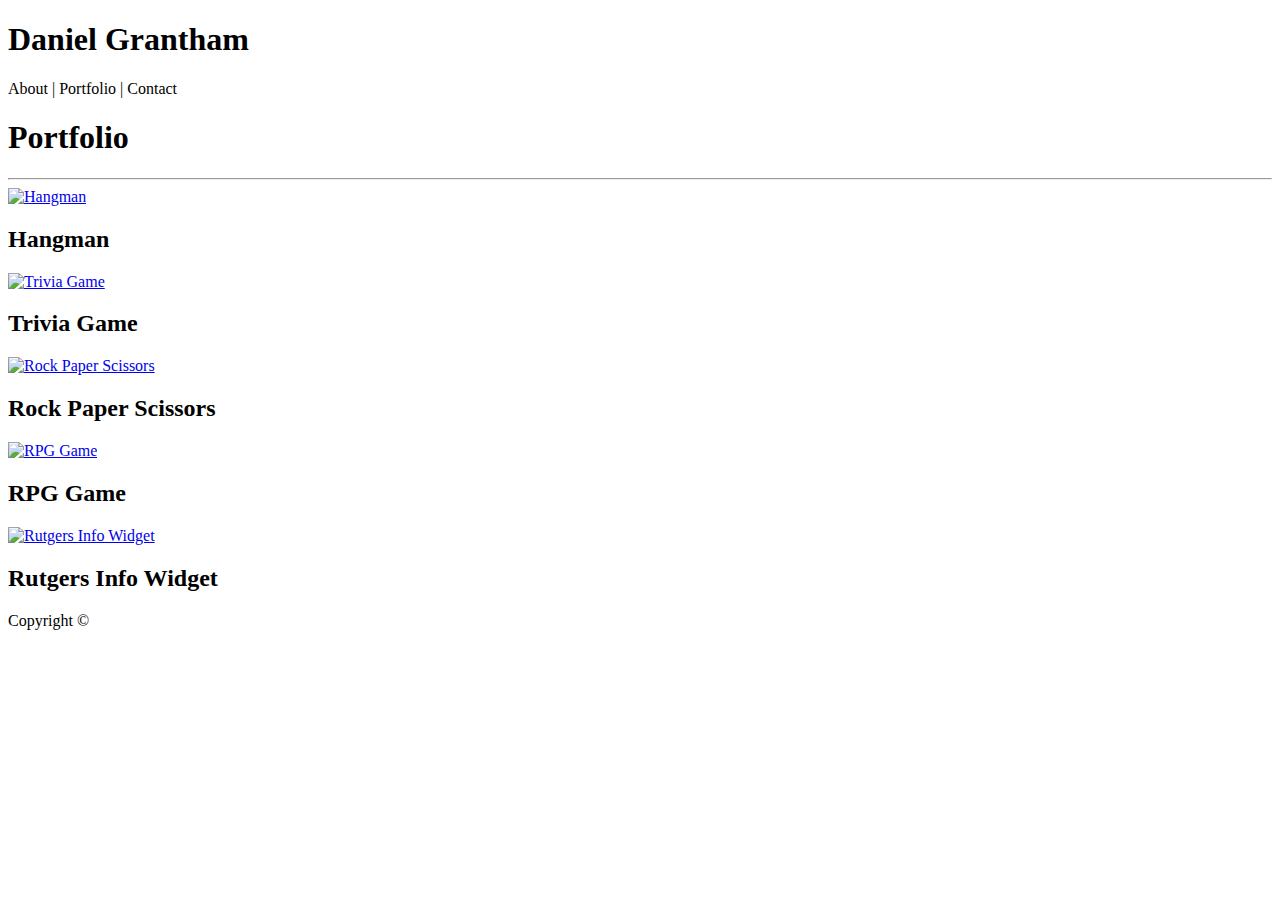
==== portfolio.html @ 60ca4958 "Started basic html for portfolio" ====
<!DOCTYPE html>
<html>
<head>
<title>Portfolio</title>
</head>
<body>

    <div>
        <h1>Daniel Grantham</h1>
        <p>About | Portfolio | Contact</p>
    </div>

    <div>
        <h1>Portfolio</h1>
        <hr>
        <a href="https://placeholder.com">
            <img src="http://via.placeholder.com/350x150" alt="Hangman">
        </a>
        <h2>Hangman</h2>
        <a href="https://placeholder.com">
            <img src="http://via.placeholder.com/350x150" alt="Trivia Game">
        </a>
        <h2>Trivia Game</h2>
        <a href="https://placeholder.com">
            <img src="http://via.placeholder.com/350x150" alt="Rock Paper Scissors">
        </a>
        <h2>Rock Paper Scissors</h2>
        <a href="https://placeholder.com">
            <img src="http://via.placeholder.com/350x150" alt="RPG Game">
        </a>
        <h2>RPG Game</h2>
        <a href="https://placeholder.com">
            <img src="http://via.placeholder.com/350x150" alt="Rutgers Info Widget">
        </a>
        <h2>Rutgers Info Widget</h2>
    </div>

    <div>
        <p>Copyright ©</p>
    </div>

</body>
</html>
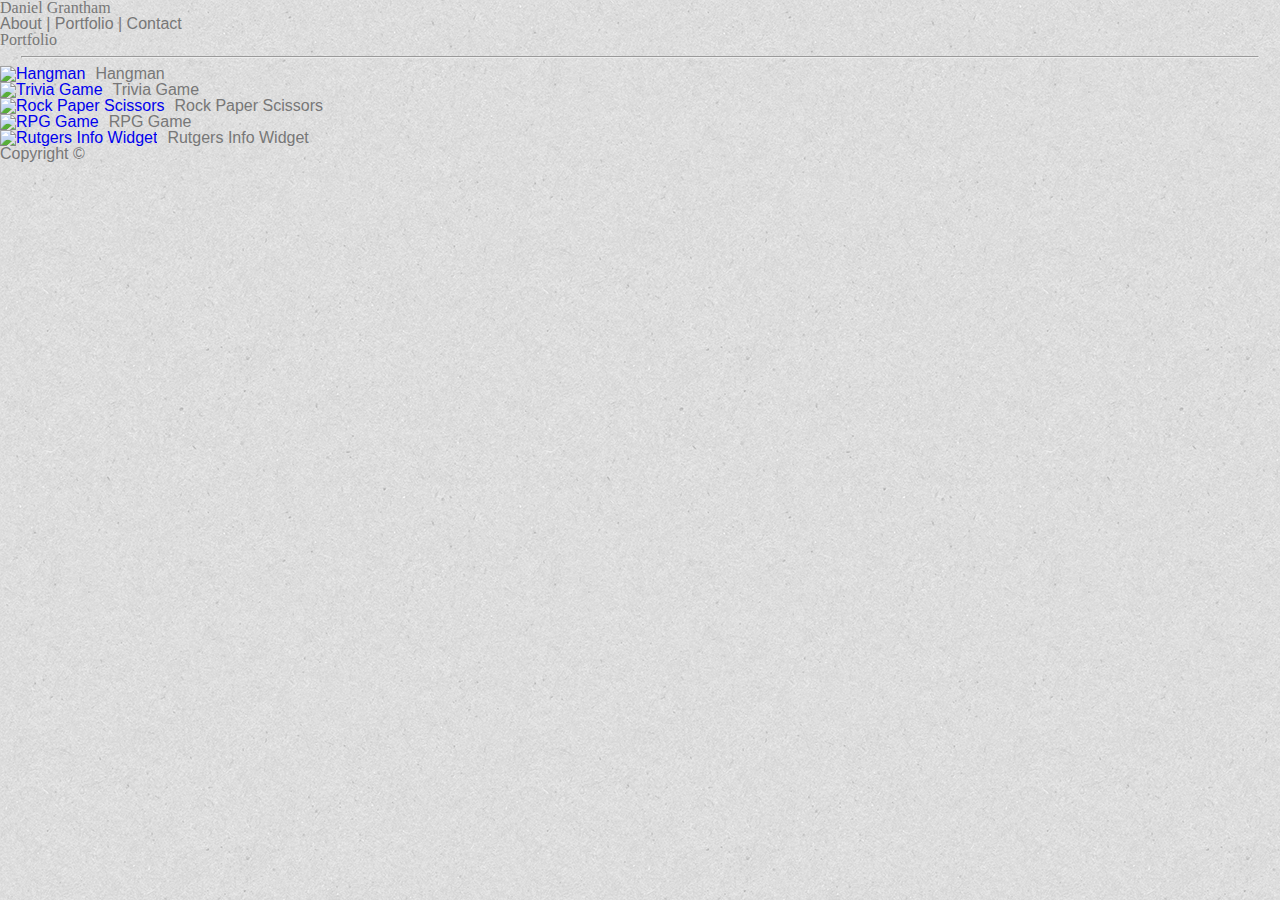
==== commit 69fec401: "added css & index" ====
--- a/portfolio.html
+++ b/portfolio.html
@@ -2,6 +2,8 @@
 <html>
 <head>
 <title>Portfolio</title>
+<link rel="stylesheet" type="text/css" href="assets/css/reset.css">
+<link rel="stylesheet" type="text/css" href="assets/css/style.css">
 </head>
 <body>
 
--- a/assets/css/style.css
+++ b/assets/css/style.css
@@ -0,0 +1,121 @@
+body {
+    height: 100%;
+    margin: 0;
+    background-image: url("../images/textured_paper.png");
+    background-color: gray;
+    font-family: Arial, Helvetica, sans-serif;
+    color: #777777;
+}
+h1 {
+    font-family: 'Georgia', Times, Times New Roman, serif;
+}
+.centerDiv {
+    width: 100%;
+    margin: 0 auto;
+    height: 100px;
+    border-bottom-style: solid;
+    border-bottom-width: 2px;  
+    border-color: #cccccc   ; 
+}
+
+.div1 {
+    width: 20%;
+    background-color: #ffffff;
+    height: 100px;
+    float:left;
+}
+.div2 {
+    width: 20%;
+    background-color:#ffffff ;
+    height: 100px;
+    float:left;
+    position: relative;
+}
+.div2 h1 {
+    position: absolute;
+	bottom: -21.5px;
+    background-color: #4aaaa5;
+    color: #ffffff;
+    padding: 20px;
+    
+}
+.div3 {
+    width: 20%;
+    background-color:#ffffff ;
+    height: 100px;
+    float:left;
+}
+.div4 {
+    width: 20%;
+    background-color: #ffffff;
+    height: 100px;
+    float:left;
+    position: relative;
+}
+.div4 ul {
+    position: absolute;
+    bottom: 0px;
+    left: 120px;
+}
+ul {
+    list-style-type: none;
+    margin: 0;
+    padding: 0;
+    overflow: hidden;
+    background-color: #ffffff;
+}
+li {
+    float: left;
+}
+li a {
+    display: block;
+    color: #777777;
+    text-align: center;
+    padding: 16px;
+    text-decoration: none;
+}
+li a:hover {
+    background-color: #4aaaa5;
+}
+.div5 {
+    width: 20%;
+    background-color:#ffffff ;
+    height: 100px;
+    float:left;
+}
+section h1 {
+    padding: 20px 0px 0px 20px;
+    color: #4aaaa5;   
+}
+.centerSection {
+    width: 60%;
+    margin: 0 auto;
+    background-color:#ffffff; 
+}
+.sectionContent {
+    padding: 20px 20px 20px 20px;
+    line-height: 30px;
+}
+hr {
+    display: block;
+    margin: 0.5em auto;
+    border-style: inset;
+    border-width: 1px; 
+    width: 96.5%;
+}
+img {
+    float:left;
+    margin: 0px 10px 0px 0px;
+}
+footer {
+    position: fixed;
+    left: 0;
+    bottom: 0;
+    width: 100%;
+    background-color: #666666;
+    color: white;
+    text-align: center;
+    border-top-style: solid;
+    border-top-width: 5px;
+    border-top-color: #4aaaa5;
+ }
